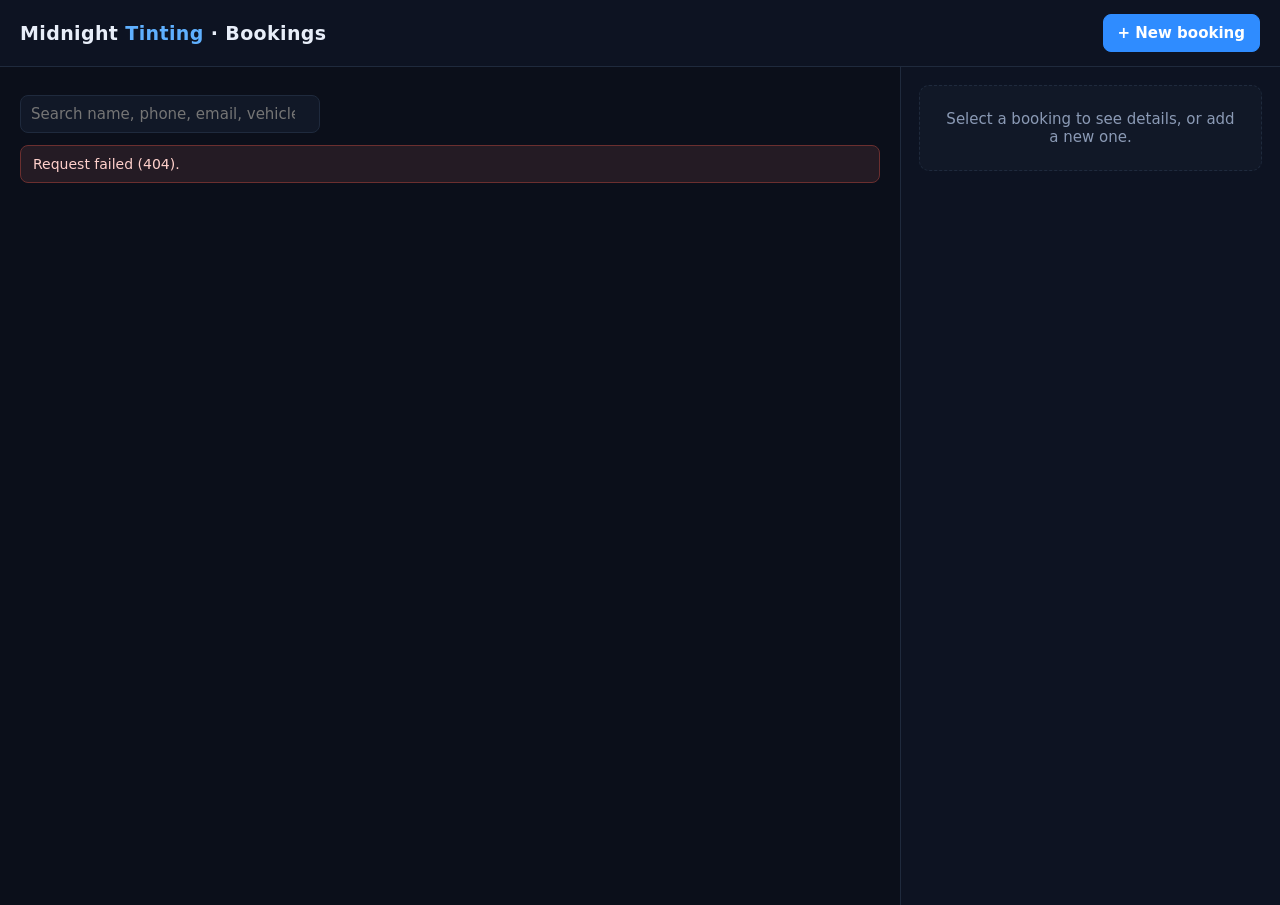
==== public/admin/index.html @ 914e8630 "Add admin bookings page and API: list, status and notes, manual phone bookings - /admin: bookings li" ====
<!doctype html>
<html lang="en">
<head>
<meta charset="utf-8">
<meta name="viewport" content="width=device-width, initial-scale=1">
<meta name="robots" content="noindex, nofollow">
<title>Bookings | Midnight Tinting admin</title>
<style>
  :root { --bg:#0b0f1a; --panel:#111827; --line:#1f2a3d; --text:#e8eef9; --muted:#8b9ab5; --blue:#5fb0ff; --blue-2:#2f8cff; --bad:#ff8a80; }
  * { box-sizing: border-box; }
  body { margin:0; background:var(--bg); color:var(--text); font-family: system-ui, -apple-system, "Segoe UI", Roboto, Arial, sans-serif; font-size:15px; }
  header { display:flex; align-items:center; justify-content:space-between; gap:12px; flex-wrap:wrap; padding:14px 20px; border-bottom:1px solid var(--line); background:#0d1322; position:sticky; top:0; z-index:2; }
  header h1 { margin:0; font-size:19px; letter-spacing:.02em; }
  header h1 span { color:var(--blue); }
  .wrap { display:grid; grid-template-columns: minmax(0,1fr) 380px; min-height: calc(100vh - 62px); }
  main { padding:16px 20px; min-width:0; }
  .toolbar { display:flex; gap:10px; flex-wrap:wrap; align-items:center; margin-bottom:12px; }
  .chip { background:transparent; color:var(--muted); border:1px solid var(--line); border-radius:999px; padding:6px 12px; font:inherit; cursor:pointer; }
  .chip.on { color:var(--text); border-color:var(--blue-2); background:rgba(47,140,255,.14); }
  .chip b { color:var(--blue); margin-left:4px; }
  input, select, textarea { width:100%; background:var(--panel); color:var(--text); border:1px solid var(--line); border-radius:8px; padding:9px 10px; font:inherit; }
  textarea { min-height:70px; resize:vertical; }
  .search { max-width:300px; }
  .btn { padding:9px 14px; border-radius:8px; border:1px solid var(--line); background:var(--panel); color:var(--text); font:inherit; font-weight:600; cursor:pointer; text-decoration:none; text-align:center; }
  .btn.primary { background:var(--blue-2); border-color:var(--blue-2); color:#fff; }
  .btn:disabled { opacity:.5; cursor:default; }
  table { width:100%; border-collapse:collapse; background:var(--panel); border:1px solid var(--line); border-radius:10px; overflow:hidden; }
  th, td { text-align:left; padding:10px 12px; border-bottom:1px solid var(--line); vertical-align:top; }
  th { font-size:12px; text-transform:uppercase; letter-spacing:.06em; color:var(--muted); background:#0e1628; }
  tr.row { cursor:pointer; }
  tr.row:hover td, tr.row.sel td { background:#16263f; }
  .name { font-weight:600; }
  .sub { color:var(--muted); font-size:13px; }
  .pill { display:inline-block; font-size:12px; font-weight:600; padding:3px 9px; border-radius:999px; border:1px solid; white-space:nowrap; }
  .s-new { color:#ffd166; border-color:#6b5a1f; }
  .s-contacted { color:#7cc4ff; border-color:#2a5b84; }
  .s-quoted { color:#c9a2ff; border-color:#5b3d86; }
  .s-booked { color:#6fe3a6; border-color:#2b6a4a; }
  .s-done { color:var(--muted); border-color:#3a4760; }
  .s-lost { color:var(--bad); border-color:#6b2f2f; }
  .late { color:var(--bad); font-weight:600; }
  .empty { padding:24px; text-align:center; color:var(--muted); background:var(--panel); border:1px dashed var(--line); border-radius:10px; }
  .msg { margin:10px 0; padding:10px 12px; border-radius:8px; font-size:14px; }
  .msg.err { background:rgba(255,138,128,.1); border:1px solid #6b2f2f; color:#ffd0cb; }
  .msg.ok { background:rgba(111,227,166,.1); border:1px solid #2b6a4a; color:#c9f5dc; }
  aside { border-left:1px solid var(--line); background:#0d1322; padding:18px; overflow:auto; }
  aside h2 { margin:0 0 4px; font-size:19px; }
  .meta { color:var(--muted); font-size:13px; margin-bottom:12px; }
  dl { display:grid; grid-template-columns: 110px 1fr; gap:7px 12px; margin:0 0 14px; font-size:14px; }
  dt { color:var(--muted); }
  dd { margin:0; overflow-wrap:anywhere; }
  .section { font-size:12px; color:var(--blue); text-transform:uppercase; letter-spacing:.08em; font-weight:700; margin:16px 0 6px; }
  label { display:block; font-size:12px; color:var(--muted); text-transform:uppercase; letter-spacing:.06em; margin:10px 0 5px; font-weight:700; }
  .req { color:var(--bad); }
  .grid2 { display:grid; grid-template-columns:1fr 1fr; gap:10px; }
  .full { grid-column: 1 / -1; }
  .hint { font-size:12px; color:var(--muted); margin-top:4px; }
  .btns { display:grid; grid-template-columns:1fr 1fr; gap:8px; margin-top:16px; }
  .btns .wide { grid-column: 1 / -1; }
  .links { display:grid; grid-template-columns:1fr 1fr; gap:8px; margin-bottom:6px; }
  .invalid { border-color: var(--bad) !important; }
  @media (max-width: 900px) {
    .wrap { grid-template-columns: 1fr; }
    aside { border-left:none; border-top:1px solid var(--line); }
    th.hide-m, td.hide-m { display:none; }
  }
</style>
</head>
<body>
<header>
  <h1>Midnight <span>Tinting</span> · Bookings</h1>
  <button class="btn primary" id="newBtn">+ New booking</button>
</header>

<div class="wrap">
  <main>
    <div class="toolbar">
      <div id="chips" style="display:flex;gap:8px;flex-wrap:wrap"></div>
    </div>
    <div class="toolbar">
      <input class="search" id="search" type="search" placeholder="Search name, phone, email, vehicle">
    </div>
    <div id="listMsg"></div>
    <div id="list"></div>
  </main>

  <aside id="panel">
    <div class="empty">Select a booking to see details, or add a new one.</div>
  </aside>
</div>

<script src="admin.js"></script>
</body>
</html>
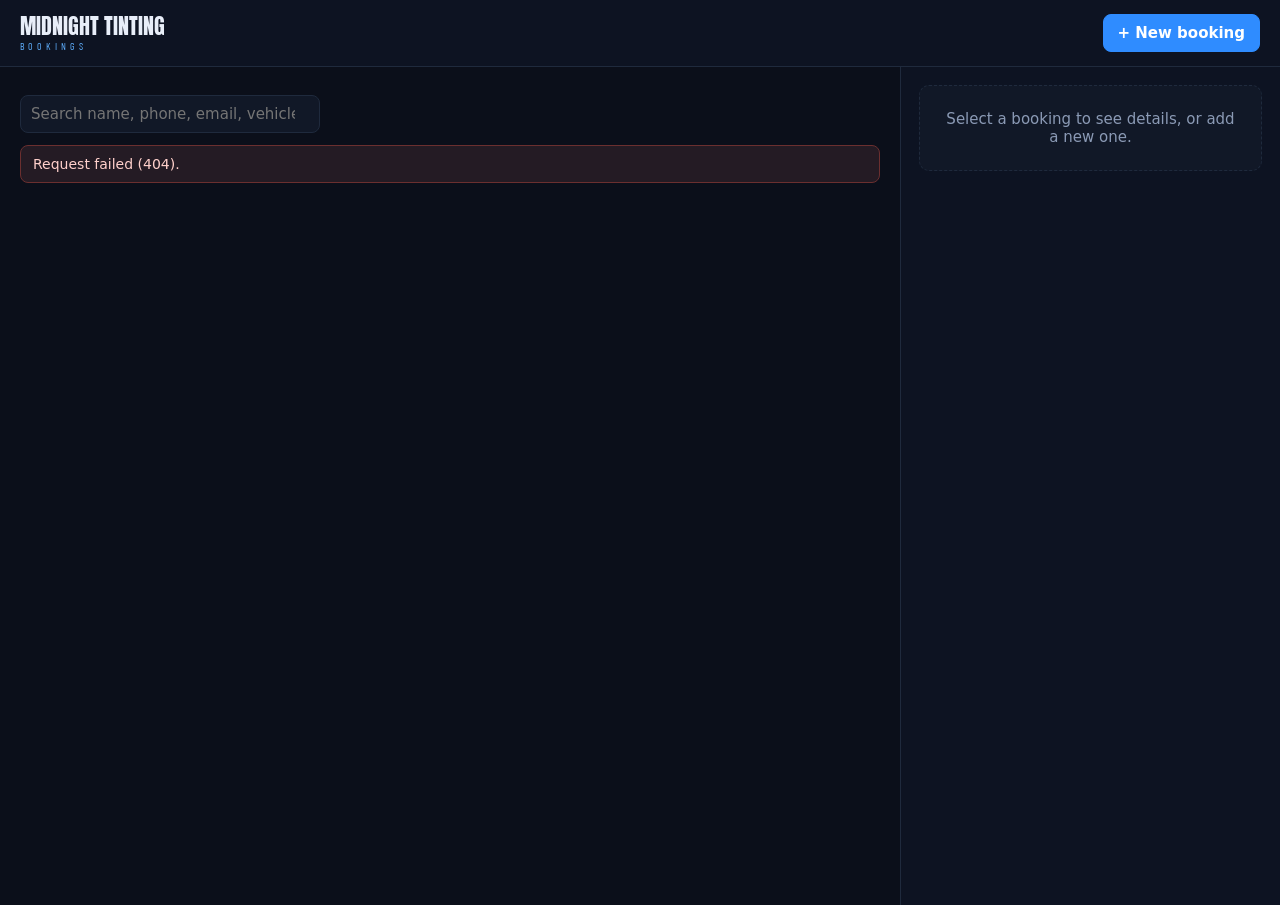
==== commit ef09f6ea: "Admin header: match the site's logo style" ====
--- a/public/admin/index.html
+++ b/public/admin/index.html
@@ -5,13 +5,16 @@
 <meta name="viewport" content="width=device-width, initial-scale=1">
 <meta name="robots" content="noindex, nofollow">
 <title>Bookings | Midnight Tinting admin</title>
+<link rel="preconnect" href="https://fonts.googleapis.com">
+<link rel="preconnect" href="https://fonts.gstatic.com" crossorigin>
+<link rel="stylesheet" href="https://fonts.googleapis.com/css2?family=Anton&family=Barlow+Condensed:wght@400;600;700&display=swap">
 <style>
   :root { --bg:#0b0f1a; --panel:#111827; --line:#1f2a3d; --text:#e8eef9; --muted:#8b9ab5; --blue:#5fb0ff; --blue-2:#2f8cff; --bad:#ff8a80; }
   * { box-sizing: border-box; }
   body { margin:0; background:var(--bg); color:var(--text); font-family: system-ui, -apple-system, "Segoe UI", Roboto, Arial, sans-serif; font-size:15px; }
   header { display:flex; align-items:center; justify-content:space-between; gap:12px; flex-wrap:wrap; padding:14px 20px; border-bottom:1px solid var(--line); background:#0d1322; position:sticky; top:0; z-index:2; }
-  header h1 { margin:0; font-size:19px; letter-spacing:.02em; }
-  header h1 span { color:var(--blue); }
+  .brand-text { font-family: "Anton", sans-serif; font-size: 22px; text-transform: uppercase; line-height: 1; color: var(--text); font-weight: 400; }
+  .brand-text small { display: block; font-family: "Barlow Condensed", sans-serif; font-size: 10px; letter-spacing: .4em; color: var(--blue); margin-top: 4px; }
   .wrap { display:grid; grid-template-columns: minmax(0,1fr) 380px; min-height: calc(100vh - 62px); }
   main { padding:16px 20px; min-width:0; }
   .toolbar { display:flex; gap:10px; flex-wrap:wrap; align-items:center; margin-bottom:12px; }
@@ -68,7 +71,7 @@
 </head>
 <body>
 <header>
-  <h1>Midnight <span>Tinting</span> · Bookings</h1>
+  <div class="brand-text" aria-label="Midnight Tinting bookings">Midnight Tinting<small>Bookings</small></div>
   <button class="btn primary" id="newBtn">+ New booking</button>
 </header>
 
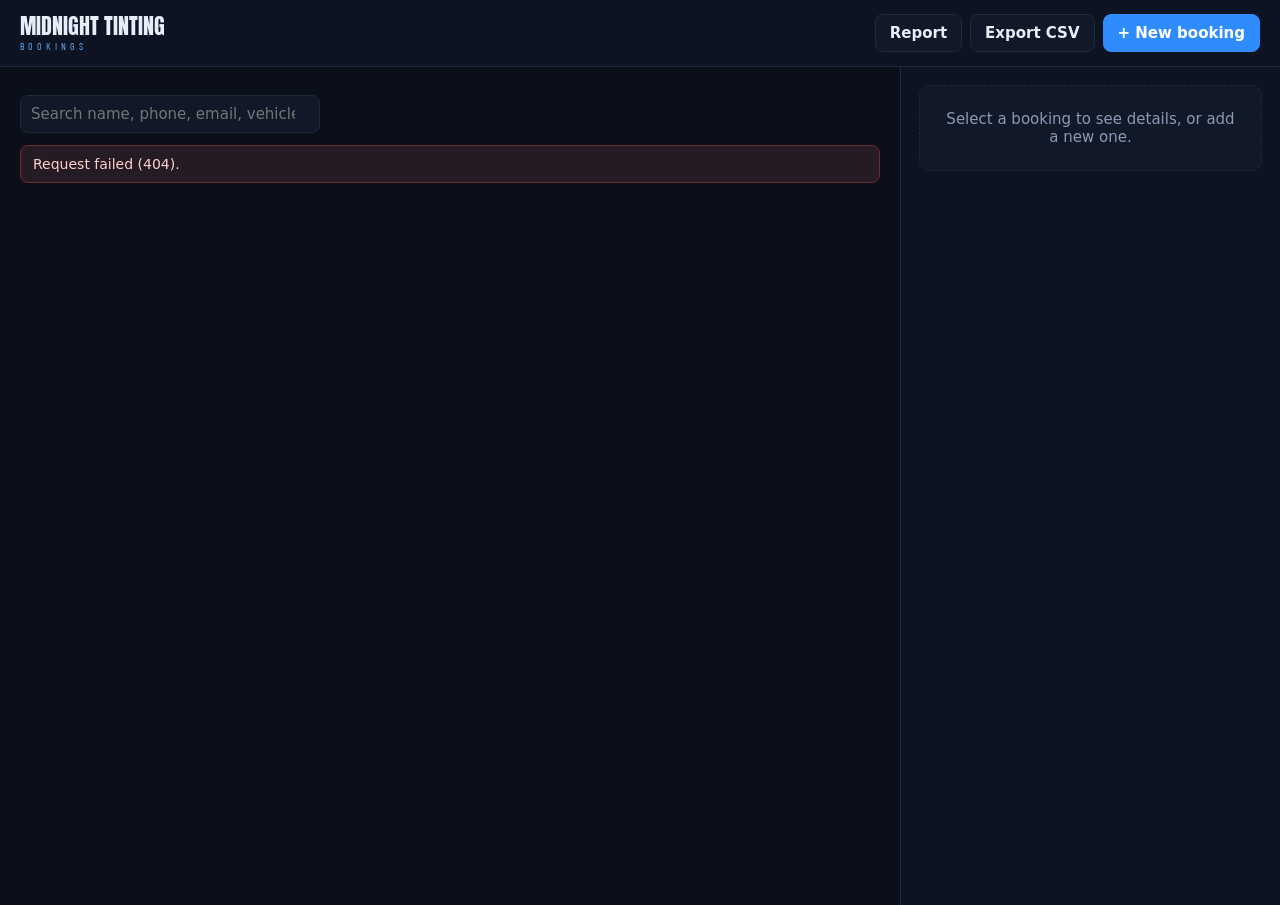
==== commit bd93789b: "Admin: export all bookings to CSV and a leads-by-source report" ====
--- a/public/admin/index.html
+++ b/public/admin/index.html
@@ -62,6 +62,10 @@
   .btns .wide { grid-column: 1 / -1; }
   .links { display:grid; grid-template-columns:1fr 1fr; gap:8px; margin-bottom:6px; }
   .invalid { border-color: var(--bad) !important; }
+  main.reporting .toolbar { display:none; }
+  .report-table td, .report-table th { text-align:right; }
+  .report-table td:first-child, .report-table th:first-child { text-align:left; }
+  .report-table tfoot td { font-weight:700; border-bottom:none; }
   @media (max-width: 900px) {
     .wrap { grid-template-columns: 1fr; }
     aside { border-left:none; border-top:1px solid var(--line); }
@@ -72,7 +76,11 @@
 <body>
 <header>
   <div class="brand-text" aria-label="Midnight Tinting bookings">Midnight Tinting<small>Bookings</small></div>
-  <button class="btn primary" id="newBtn">+ New booking</button>
+  <div style="display:flex;gap:8px;flex-wrap:wrap">
+    <button class="btn" id="reportBtn">Report</button>
+    <a class="btn" href="/api/admin/export" download>Export CSV</a>
+    <button class="btn primary" id="newBtn">+ New booking</button>
+  </div>
 </header>
 
 <div class="wrap">
